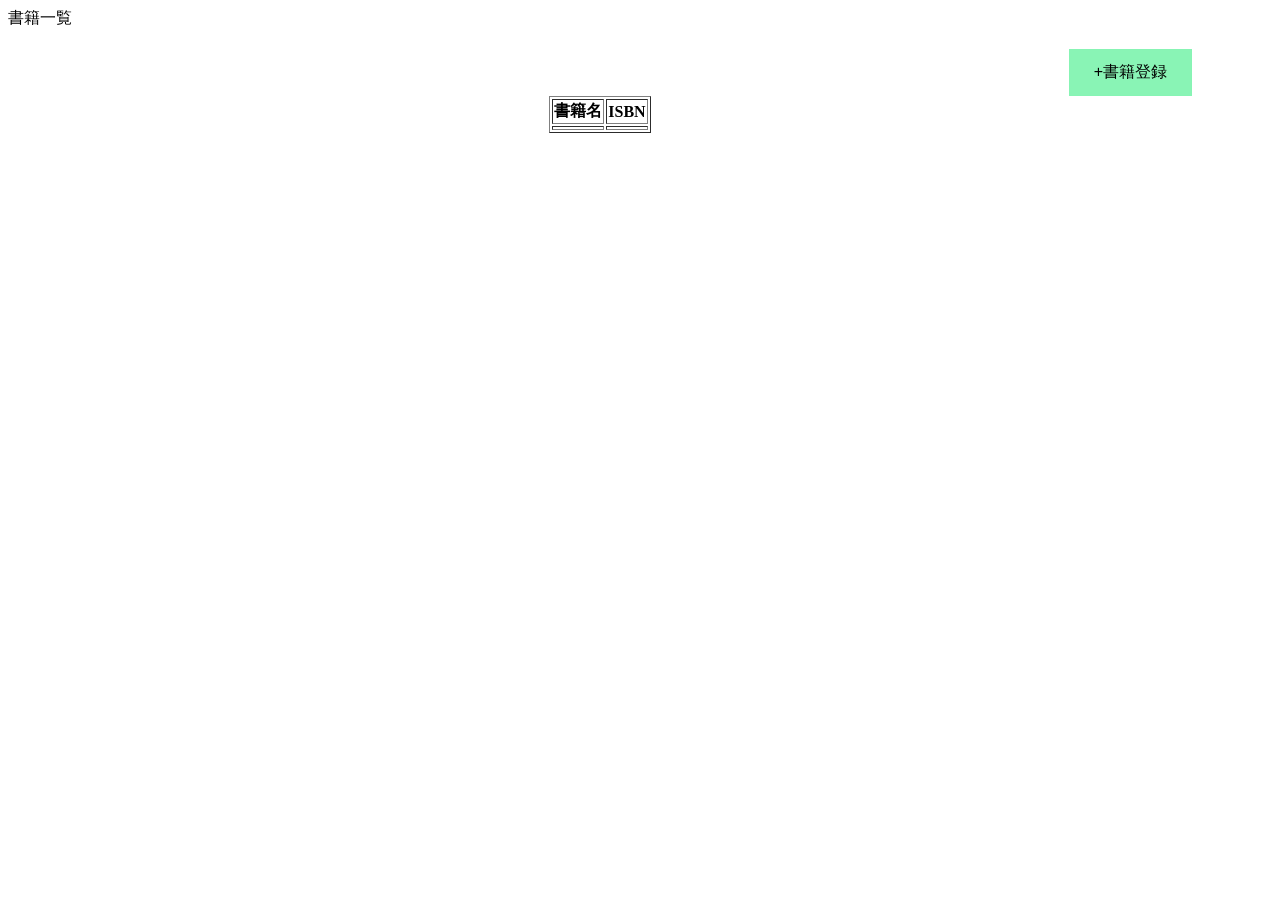
==== src/main/resources/templates/book/index.html @ bcfdd454 "書籍一覧画面作ったよ" ====
<!DOCTYPE html>
<html lang="ja" xmlns:th="http://www.thymeleaf.org">

<head th:replace="~{common :: meta_header('書籍一覧',~{::link},~{::script})}">
    <title th:text="${title}+' | MTLibrary'"></title>
    <link rel="stylesheet" th:href="@{/css/book/index.css}" />
    <script type="text/javascript" th:src="@{/js/book/index.js}"></script>
</head>

<body>
    <div class="contents">
        <div th:replace="~{common :: main_sidebar}"></div>
        <div class="main_contents">
            <div th:replace="~{common :: header}"></div>
            <div class="inner_contens">
                <div class="page_title">書籍一覧</div>
            </div>
            <style>
                .btn_block {
                    text-align: right;
                    padding-right: 80px;
                    /* 右側に80pxの余白を追加 */
                    margin-top: 20px;
                    /*上側の余白*/
                }
            </style>
            <div class="btn_block">
                <div style = "text-align: right;">
                    <form th:action="@{/book/add}" method="get"style="display: inline-block;">
                        <input type="submit" value="+書籍登録" style="padding: 12px 24px; font-size: 16px; background-color: #87f4b4fa;border: 1px solid #87f4b4fa;">
                    </form>
            </div>
            <table class="book_table" border="1" style="margin: 0 auto;">
                <thead>
                    <tr>
                        <th>書籍名</th>
                        <th>ISBN</th>
                    </tr>
                </thead>
                <tbody>
                    <tr th:each="book : ${bookMstList}">
                        <td th:text="${book.title}"></td>
                        <td th:text="${book.isbn}"></td>
                    </tr>
                </tbody>
            </table>
        </div>
    </div>
    <div th:replace="~{common :: footer}"></div>
</body>
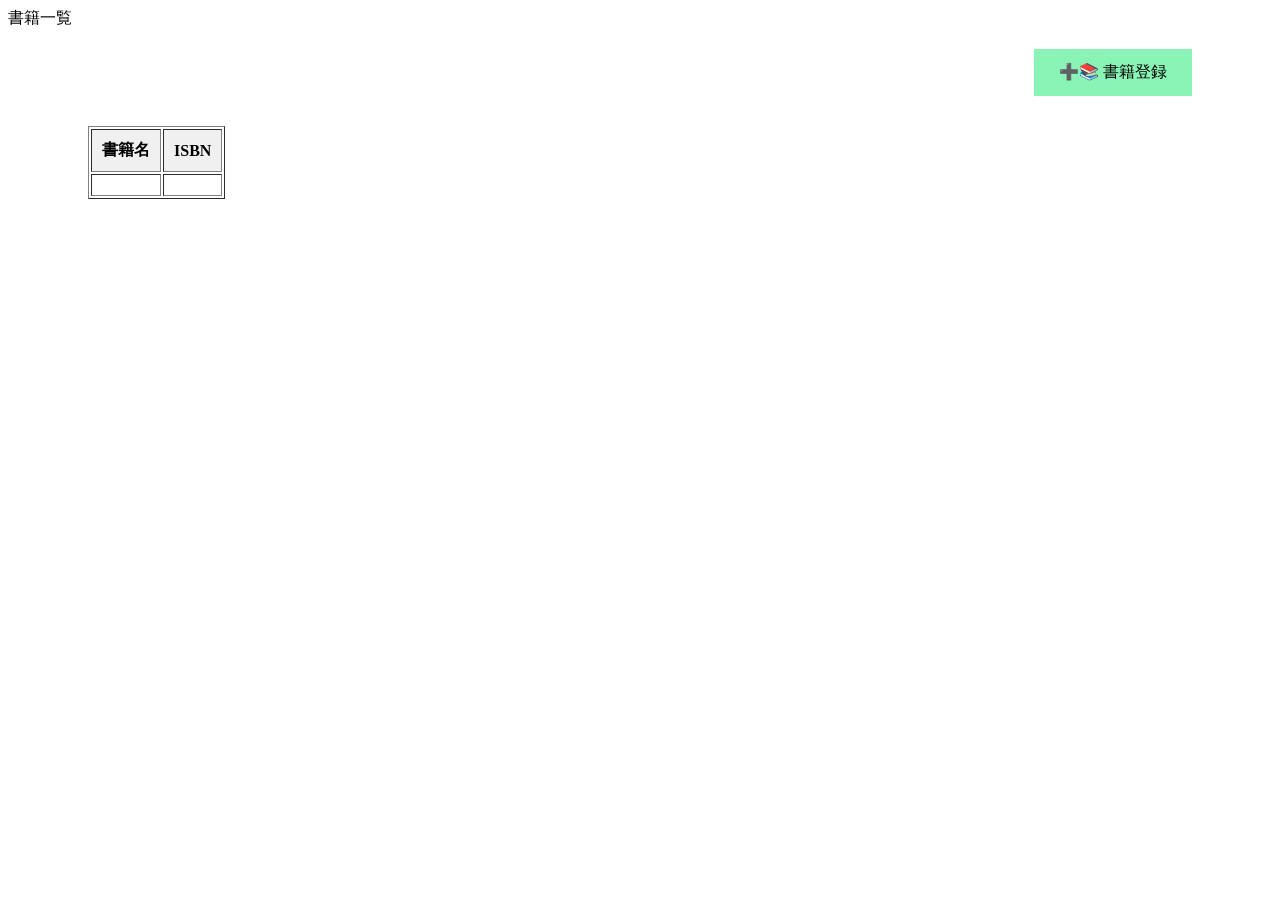
==== commit 49900f84: "レイアウトの修正を行いました" ====
--- a/src/main/resources/templates/book/index.html
+++ b/src/main/resources/templates/book/index.html
@@ -8,29 +8,40 @@
 </head>
 
 <body>
+    <style>
+        .btn_block {
+            text-align: right;
+            padding-right: 80px;
+            /* 右側に80pxの余白を追加 */
+            margin-top: 20px;
+            /*上側の余白*/
+            margin-bottom: 30px;
+        }
+        .book_table th {
+            background-color: #f0f0f0; /* 薄いグレー */
+            padding: 10px;
+            text-align: left; /* 左揃え */
+        }
+        .book_table td {
+            padding: 10px;
+            text-align: left; /* 左揃え */
+        }
+    </style>
     <div class="contents">
         <div th:replace="~{common :: main_sidebar}"></div>
         <div class="main_contents">
             <div th:replace="~{common :: header}"></div>
             <div class="inner_contens">
                 <div class="page_title">書籍一覧</div>
-            </div>
-            <style>
-                .btn_block {
-                    text-align: right;
-                    padding-right: 80px;
-                    /* 右側に80pxの余白を追加 */
-                    margin-top: 20px;
-                    /*上側の余白*/
-                }
-            </style>
-            <div class="btn_block">
-                <div style = "text-align: right;">
-                    <form th:action="@{/book/add}" method="get"style="display: inline-block;">
-                        <input type="submit" value="+書籍登録" style="padding: 12px 24px; font-size: 16px; background-color: #87f4b4fa;border: 1px solid #87f4b4fa;">
-                    </form>
-            </div>
-            <table class="book_table" border="1" style="margin: 0 auto;">
+                <div class="btn_block">
+                    <div style = "text-align: right;">
+                        <form th:action="@{/book/add}" method="get"style="display: inline-block;">
+                            <input type="submit" value="➕📚 書籍登録" style="padding: 12px 24px; font-size: 16px; background-color: #87f4b4fa;border: 1px solid #87f4b4fa;">
+                        </form>
+                    </div>
+                </div>
+            
+            <table class="book_table" border="1" style="margin-left: 80px;">
                 <thead>
                     <tr>
                         <th>書籍名</th>
@@ -44,7 +55,7 @@
                     </tr>
                 </tbody>
             </table>
+            <div th:replace="~{common :: footer}"></div>
         </div>
     </div>
-    <div th:replace="~{common :: footer}"></div>
 </body>
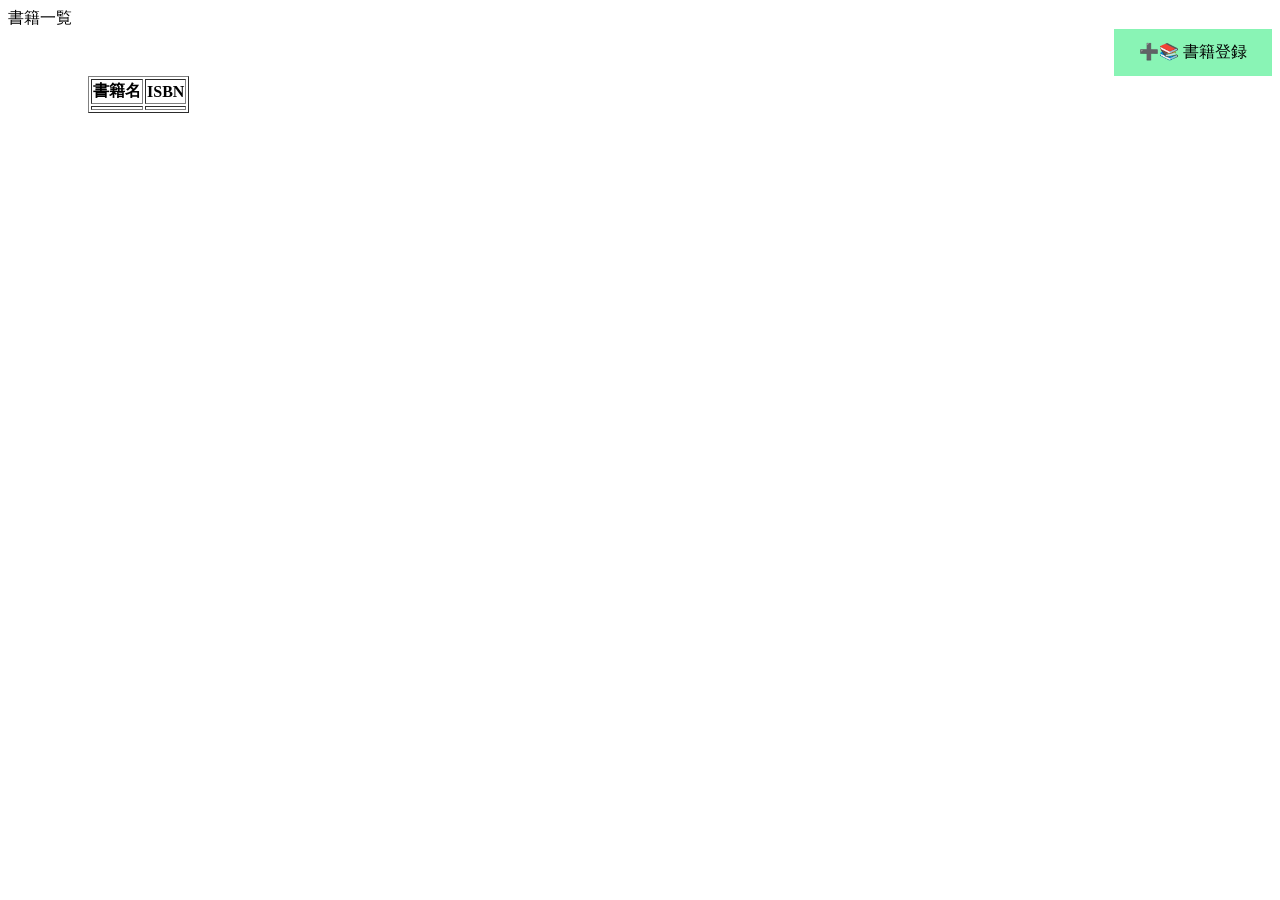
==== commit 80d19527: "レイアウトの修正を行いましたver.2" ====
--- a/src/main/resources/templates/book/index.html
+++ b/src/main/resources/templates/book/index.html
@@ -8,25 +8,6 @@
 </head>
 
 <body>
-    <style>
-        .btn_block {
-            text-align: right;
-            padding-right: 80px;
-            /* 右側に80pxの余白を追加 */
-            margin-top: 20px;
-            /*上側の余白*/
-            margin-bottom: 30px;
-        }
-        .book_table th {
-            background-color: #f0f0f0; /* 薄いグレー */
-            padding: 10px;
-            text-align: left; /* 左揃え */
-        }
-        .book_table td {
-            padding: 10px;
-            text-align: left; /* 左揃え */
-        }
-    </style>
     <div class="contents">
         <div th:replace="~{common :: main_sidebar}"></div>
         <div class="main_contents">
@@ -50,7 +31,9 @@
                 </thead>
                 <tbody>
                     <tr th:each="book : ${bookMstList}">
-                        <td th:text="${book.title}"></td>
+                        <td>
+                            <div class="wrap-title" th:text="${book.title}"></div>
+                        </td>
                         <td th:text="${book.isbn}"></td>
                     </tr>
                 </tbody>
@@ -58,4 +41,4 @@
             <div th:replace="~{common :: footer}"></div>
         </div>
     </div>
-</body>
+</body>
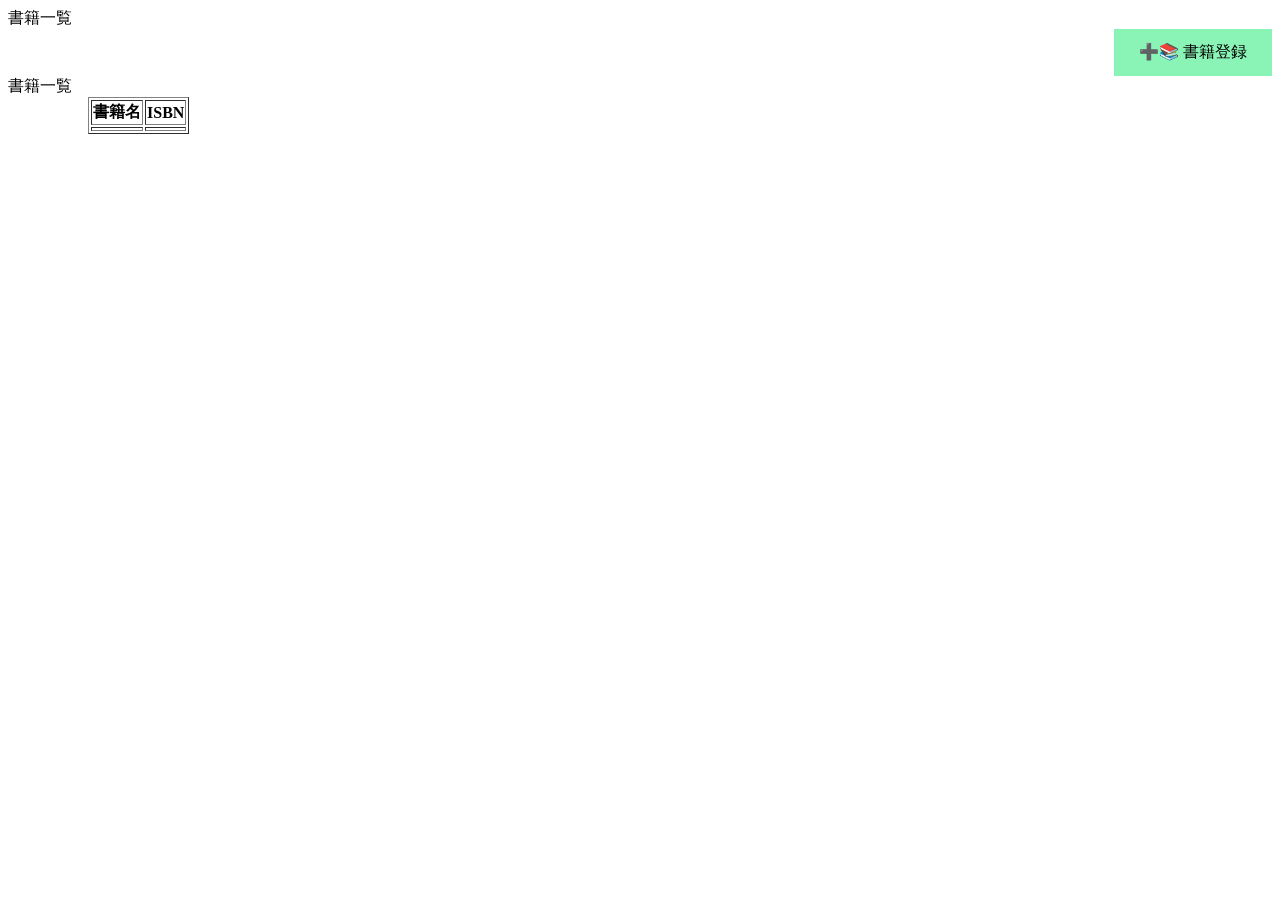
==== commit 38e5733d: "レイアウト修正&エラー表示修正" ====
--- a/src/main/resources/templates/book/index.html
+++ b/src/main/resources/templates/book/index.html
@@ -15,30 +15,33 @@
             <div class="inner_contens">
                 <div class="page_title">書籍一覧</div>
                 <div class="btn_block">
-                    <div style = "text-align: right;">
-                        <form th:action="@{/book/add}" method="get"style="display: inline-block;">
-                            <input type="submit" value="➕📚 書籍登録" style="padding: 12px 24px; font-size: 16px; background-color: #87f4b4fa;border: 1px solid #87f4b4fa;">
+                    <div style="text-align: right;">
+                        <form th:action="@{/book/add}" method="get" style="display: inline-block;">
+                            <input type="submit" value="➕📚 書籍登録"
+                                style="padding: 12px 24px; font-size: 16px; background-color: #87f4b4fa;border: 1px solid #87f4b4fa;">
                         </form>
                     </div>
                 </div>
-            
-            <table class="book_table" border="1" style="margin-left: 80px;">
-                <thead>
-                    <tr>
-                        <th>書籍名</th>
-                        <th>ISBN</th>
-                    </tr>
-                </thead>
-                <tbody>
-                    <tr th:each="book : ${bookMstList}">
-                        <td>
-                            <div class="wrap-title" th:text="${book.title}"></div>
-                        </td>
-                        <td th:text="${book.isbn}"></td>
-                    </tr>
-                </tbody>
-            </table>
-            <div th:replace="~{common :: footer}"></div>
+                    <!-- 書籍一覧のタイトル -->
+                    <div class="table_title">書籍一覧</div>
+
+                <table class="book_table" border="1" style="margin-left: 80px;">
+                    <thead>
+                        <tr>
+                            <th>書籍名</th>
+                            <th>ISBN</th>
+                        </tr>
+                    </thead>
+                    <tbody>
+                        <tr th:each="book : ${bookMstList}">
+                            <td>
+                                <div class="wrap-title" th:text="${book.title}"></div>
+                            </td>
+                            <td th:text="${book.isbn}"></td>
+                        </tr>
+                    </tbody>
+                </table>
+                <div th:replace="~{common :: footer}"></div>
+            </div>
         </div>
-    </div>
 </body>
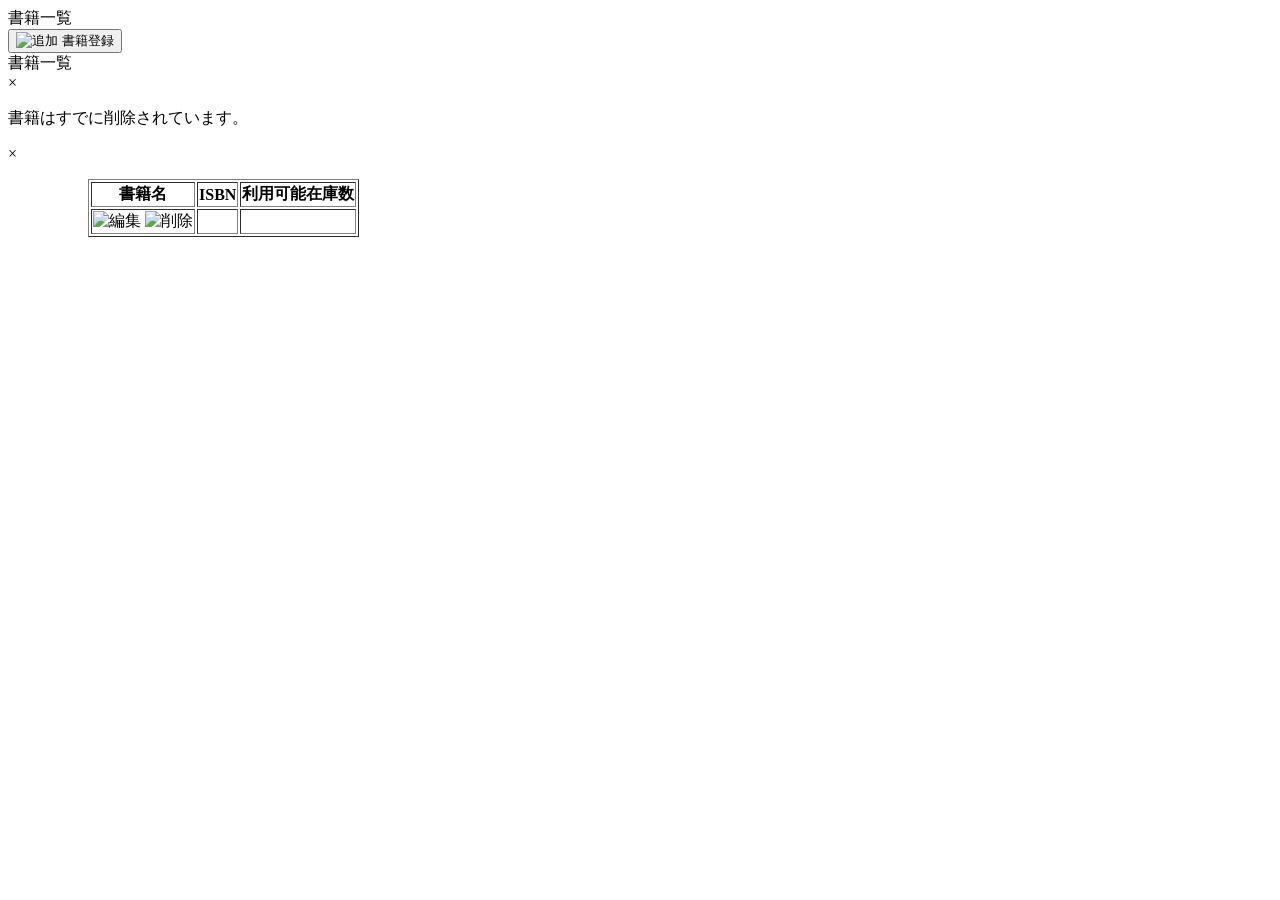
==== commit ac4030d1: "編集画面の追加" ====
--- a/src/main/resources/templates/book/index.html
+++ b/src/main/resources/templates/book/index.html
@@ -14,32 +14,66 @@
             <div th:replace="~{common :: header}"></div>
             <div class="inner_contens">
                 <div class="page_title">書籍一覧</div>
+                <!-- 書籍登録のボタン -->
                 <div class="btn_block">
-                    <div style="text-align: right;">
-                        <form th:action="@{/book/add}" method="get" style="display: inline-block;">
-                            <input type="submit" value="➕📚 書籍登録"
-                                style="padding: 12px 24px; font-size: 16px; background-color: #87f4b4fa;border: 1px solid #87f4b4fa;">
-                        </form>
-                    </div>
+                    <a th:href="@{/book/add}" method="get" class="add-book-form">
+                        <button type="submit" class="add-book-btn">
+                            <img th:src="@{/images/icons/add.png}" alt="追加" class="icon-image">
+                            書籍登録
+                        </button>
+                    </a>
                 </div>
-                    <!-- 書籍一覧のタイトル -->
-                    <div class="table_title">書籍一覧</div>
+                <!-- 書籍一覧のタイトル -->
+                <div class="table_title">書籍一覧</div>
 
                 <table class="book_table" border="1" style="margin-left: 80px;">
                     <thead>
                         <tr>
                             <th>書籍名</th>
                             <th>ISBN</th>
+                            <th>利用可能在庫数</th>
                         </tr>
                     </thead>
                     <tbody>
                         <tr th:each="book : ${bookMstList}">
                             <td>
+                                <!-- 編集ボタン -->
+                                <a th:href="@{/book/edit/{id}(id=${book.id})}" class="icon-button">
+                                    <img th:src="@{/images/icons/edit.png}" alt="編集" class="icon-button">
+                                </a>
+                                <!-- 削除ボタン -->
+                                <a th:href="@{/book/delete/{id}(id=${book.id})}" class="icon-button"
+                                    onclick="return confirm('本当に削除しますか？');">
+                                    <img th:src="@{/images/icons/trash.png}" alt="削除" class="icon-button">
+                                </a>
+
                                 <div class="wrap-title" th:text="${book.title}"></div>
                             </td>
                             <td th:text="${book.isbn}"></td>
+                            </td>
+                            <!-- ここに利用可能在庫数入れるはず -->
+                            <td>
                         </tr>
                     </tbody>
+
+                    <div class="popup" th:if="${deleteMessage}">
+                        <div class="popup-content">
+                            <span class="close-btn" onclick="closePopup()">&times;</span>
+                            <p th:text="${deleteMessage}">書籍はすでに削除されています。</p>
+                        </div>
+                    </div>
+
+                    <div id="customPopup" class="popup" th:if="${errorMessage}">
+                        <div class="popup-content">
+                            <span class="close-btn" onclick="closePopup()">&times;</span>
+                            <p th:text="${errorMessage}"></p>
+                        </div>
+                    </div>
+
+
+                    <!-- 外部JS -->
+                    <script th:src="@{/js/index.js}"></script>
+                    
                 </table>
                 <div th:replace="~{common :: footer}"></div>
             </div>
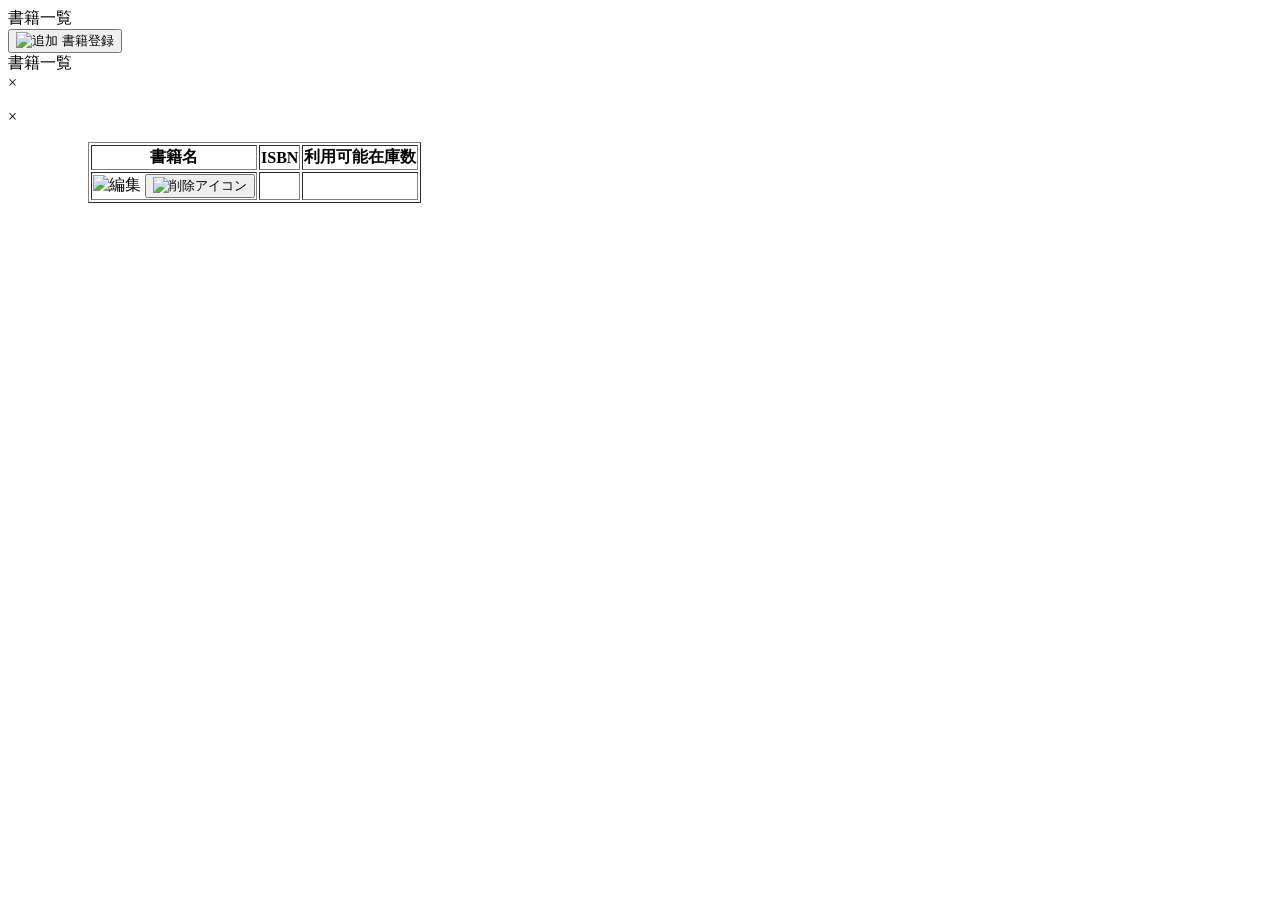
==== commit 14425f77: "削除機能追加" ====
--- a/src/main/resources/templates/book/index.html
+++ b/src/main/resources/templates/book/index.html
@@ -42,10 +42,12 @@
                                     <img th:src="@{/images/icons/edit.png}" alt="編集" class="icon-button">
                                 </a>
                                 <!-- 削除ボタン -->
-                                <a th:href="@{/book/delete/{id}(id=${book.id})}" class="icon-button"
-                                    onclick="return confirm('本当に削除しますか？');">
-                                    <img th:src="@{/images/icons/trash.png}" alt="削除" class="icon-button">
-                                </a>
+                                <button type="button" th:data-id="${book.id}" th:data-title="${book.title}"
+                                    th:data-isbn="${book.isbn}"
+                                    onclick="openDeletePopup(this.dataset.id, this.dataset.title, this.dataset.isbn)">
+                                    <img th:src="@{/images/icons/trash.png}" alt="削除アイコン" class="icon-button">
+                                </button>
+
 
                                 <div class="wrap-title" th:text="${book.title}"></div>
                             </td>
@@ -55,11 +57,11 @@
                             <td>
                         </tr>
                     </tbody>
-
-                    <div class="popup" th:if="${deleteMessage}">
-                        <div class="popup-content">
+                    <!-- 編集機能ポップアップ -->
+                    <div class="popup" th:if="${popupMessage}">
+                        <div id="customPopup" class="popup-content">
                             <span class="close-btn" onclick="closePopup()">&times;</span>
-                            <p th:text="${deleteMessage}">書籍はすでに削除されています。</p>
+                            <p th:text="${popupMessage}"></p>
                         </div>
                     </div>
 
@@ -70,10 +72,37 @@
                         </div>
                     </div>
 
+                
 
-                    <!-- 外部JS -->
-                    <script th:src="@{/js/index.js}"></script>
-                    
+                    <!-- 削除確認ポップアップ -->
+                    <div id="deleteConfirmPopup" class="popup" style="display:none;">
+                        <div class="popup-content">
+                            <p>本当に削除しますか？</p>
+                            <!-- <p th:text="${bookId}"></p> -->
+                            <span class="close-btn" onclick="closePopup()">&times;</span>
+                            <p><span id="bookTitle"></span></p>
+                            <p><span id="bookIsbn"></span></p>
+                            <button onclick="closePopup()">キャンセル</button>
+                            
+                            <button type="button" 
+                            onclick="deleteBook(deleteTargetId)">削除</button>
+                        </div>
+                    </div>
+
+                    <!-- 削除完了ポップアップ -->
+                    <div id="deleteSuccessPopup" class="popup" style="display:none;">
+                        <div class="popup-content">
+                            <p>削除が完了しました！</p>
+                        </div>
+                    </div>
+
+
+                    <!-- 外部JS
+                    <script th:src="@{/js/index.js}"></script> -->
+                    <!-- OKな例 -->
+                    <!-- <script type="text/javascript" th:src="@{/js/book/index.js}"></script> -->
+
+
                 </table>
                 <div th:replace="~{common :: footer}"></div>
             </div>
